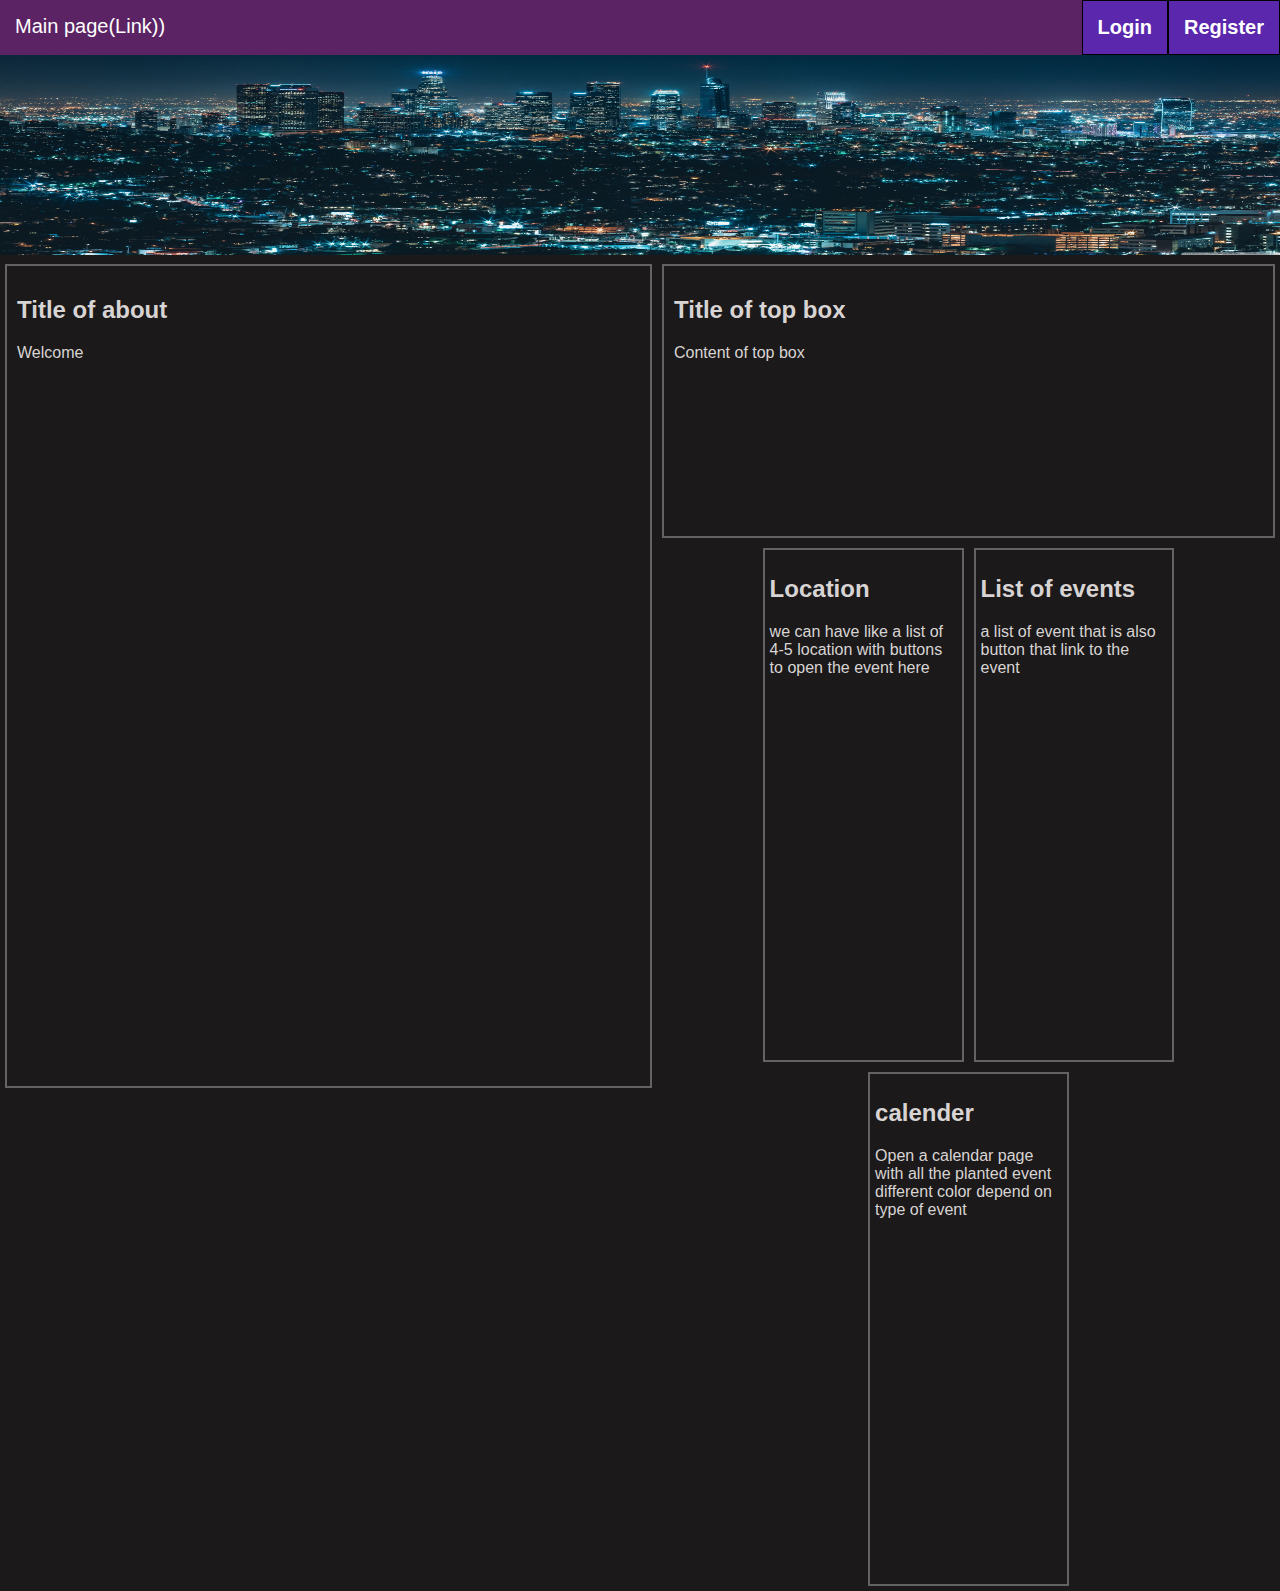
==== HTML/index.html @ 9b81ceb0 "Merge pull request #2 from Thomaslongwell/main" ====
<!DOCTYPE html>
<html lang = eg>
<head>
<meta name="nav" content="width=device-width, initial-scale=1">
  <link rel="stylesheet" href="../CSS/styles.css">
</head>
<body>

<div class="topnav">
  <a class="title" href="./index.html">Main page(Link))</a>
  <a class="login" href="../PHP/register.php">Register</a>
  <a class="login" href="login.html">Login</a>
</div>
<img src="../image/346725.jpg" style="height: 200px; width: 100%;" alt="uhhhidk" >

<div style="display: flex;">
    <div class="about">
      <h2>Title of about</h2>
      <p>Welcome</p>
    </div>
    <div class="sideboxes">
      <div class="bigsidebox">
        <h2>Title of top box</h2>
        <p>Content of top box</p>
      </div>
      <div class ="smallsideboxes">
        <h2>Location</h2>
        <p>we can have like a list of 4-5 location with buttons to open the event here </p>
      </div>
      <div class ="smallsideboxes">        
        <h2>List of events</h2>
        <p>a list of event that is also button that link to the event</p>
      </div>
      <div class ="smallsideboxes">
        <h2>calender</h2>
        <p>Open a calendar page with all the planted event different color depend on type of event</p>
      </div>
    </div>
  </div>
  


</body>
</html>
---- CSS/styles.css ----
body {
  margin: 0;
  font-family: Arial, Helvetica, sans-serif;
  color: #d8d4d4;
  background-color: #1b1919;
}

.topnav {
  overflow: hidden;
  background-color: #5b2363;
}
.topnav a.title {
  float: left;
  color: #ffffff;
  text-align: center;
  padding: 15px 15px;
  text-decoration: none;
  font-size: 20px;
}
form {
  background-color: #a19999;
  padding: 20px;
  border-radius: 5px;
  box-shadow: 0 0 10px rgba(0, 0, 0, 0.2);
}
.topnav a.login {
  float: right;
  border: 1px solid #000000;
  background-color: rgb(91, 40, 173);

  color: #ffffff;
  text-align: center;
  padding: 15px 15px;
  text-decoration: none;
  font-size: 20px;
  font-weight: bold;
}
.register {
  display: flex;
  justify-content: center;
  align-items: center;
  height: 100vh;
}
.submit-button {
  display: flex;
  justify-content: center;
}
.about {
  width: 50%; 
  height: 800px; 
  padding: 10px; 
  border: 2px solid rgb(100, 99, 99); 
  margin: 5px;
}
.sideboxes {
  width: 50%; 
  display: flex; 
  flex-wrap: wrap; 
  align-items: center; 
  justify-content: center;
}
.bigsidebox {
  width: 100%; 
  height: 250px; 
  padding: 10px; 
  border: 2px solid rgb(100, 99, 99); 
  margin: 5px;
}
.smallsideboxes {
  width: 30%; 
  height: 500px; 
  padding: 5px; 
  border: 2px solid rgb(100, 99, 99); 
  margin: 5px;
}
input[type="text"], input[type="username"], input[type="password"], input[type="passcheck"] {
    width: 100%;
    padding: 5px 5px;
    margin: 5px;
    display: inline-block;
    border: 1px solid #e7e5e5;
    box-sizing: border-box;
}
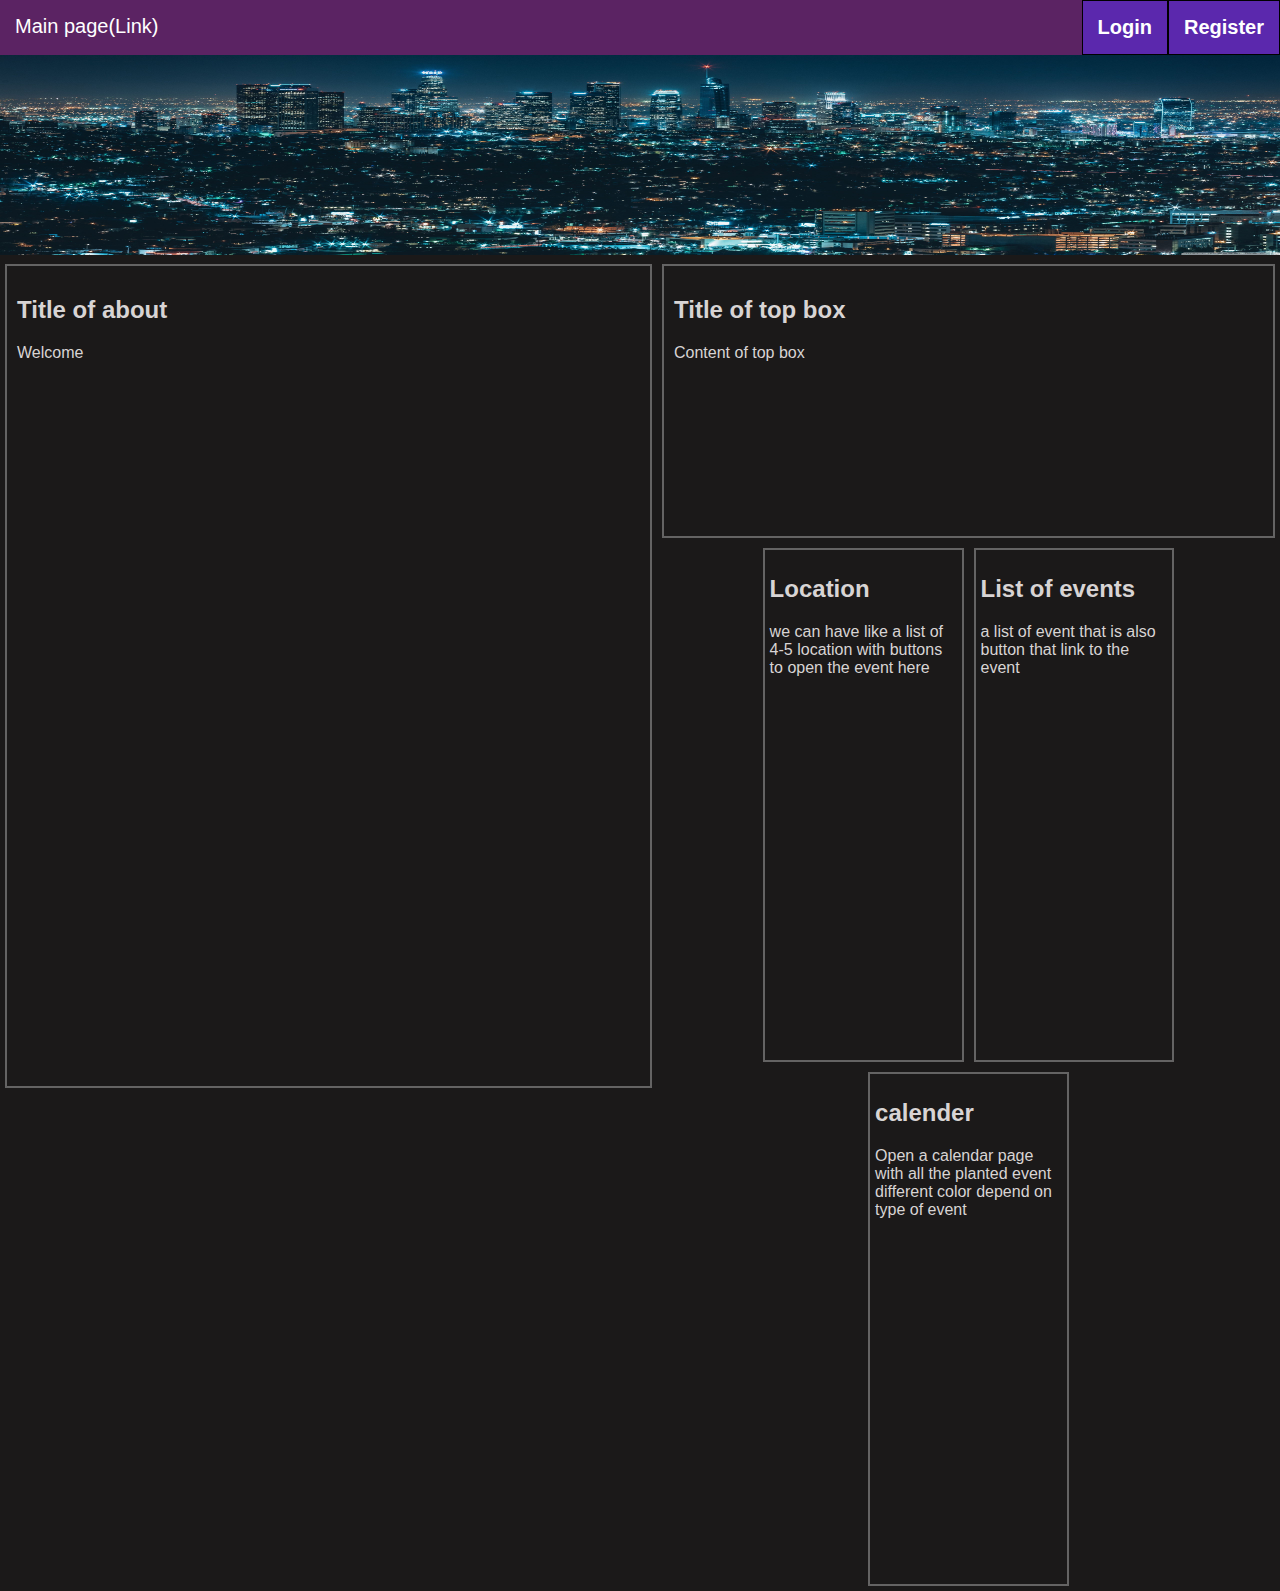
==== commit d9ca340e: "Merge remote-tracking branch 'tienv9/main' into main" ====
--- a/HTML/index.html
+++ b/HTML/index.html
@@ -7,9 +7,9 @@
 <body>
 
 <div class="topnav">
-  <a class="title" href="./index.html">Main page(Link))</a>
+  <a class="title" href="./index.html">Main page(Link)</a>
   <a class="login" href="../PHP/register.php">Register</a>
-  <a class="login" href="login.html">Login</a>
+  <a class="login" href="../PHP/login.php">Login</a>
 </div>
 <img src="../image/346725.jpg" style="height: 200px; width: 100%;" alt="uhhhidk" >
 
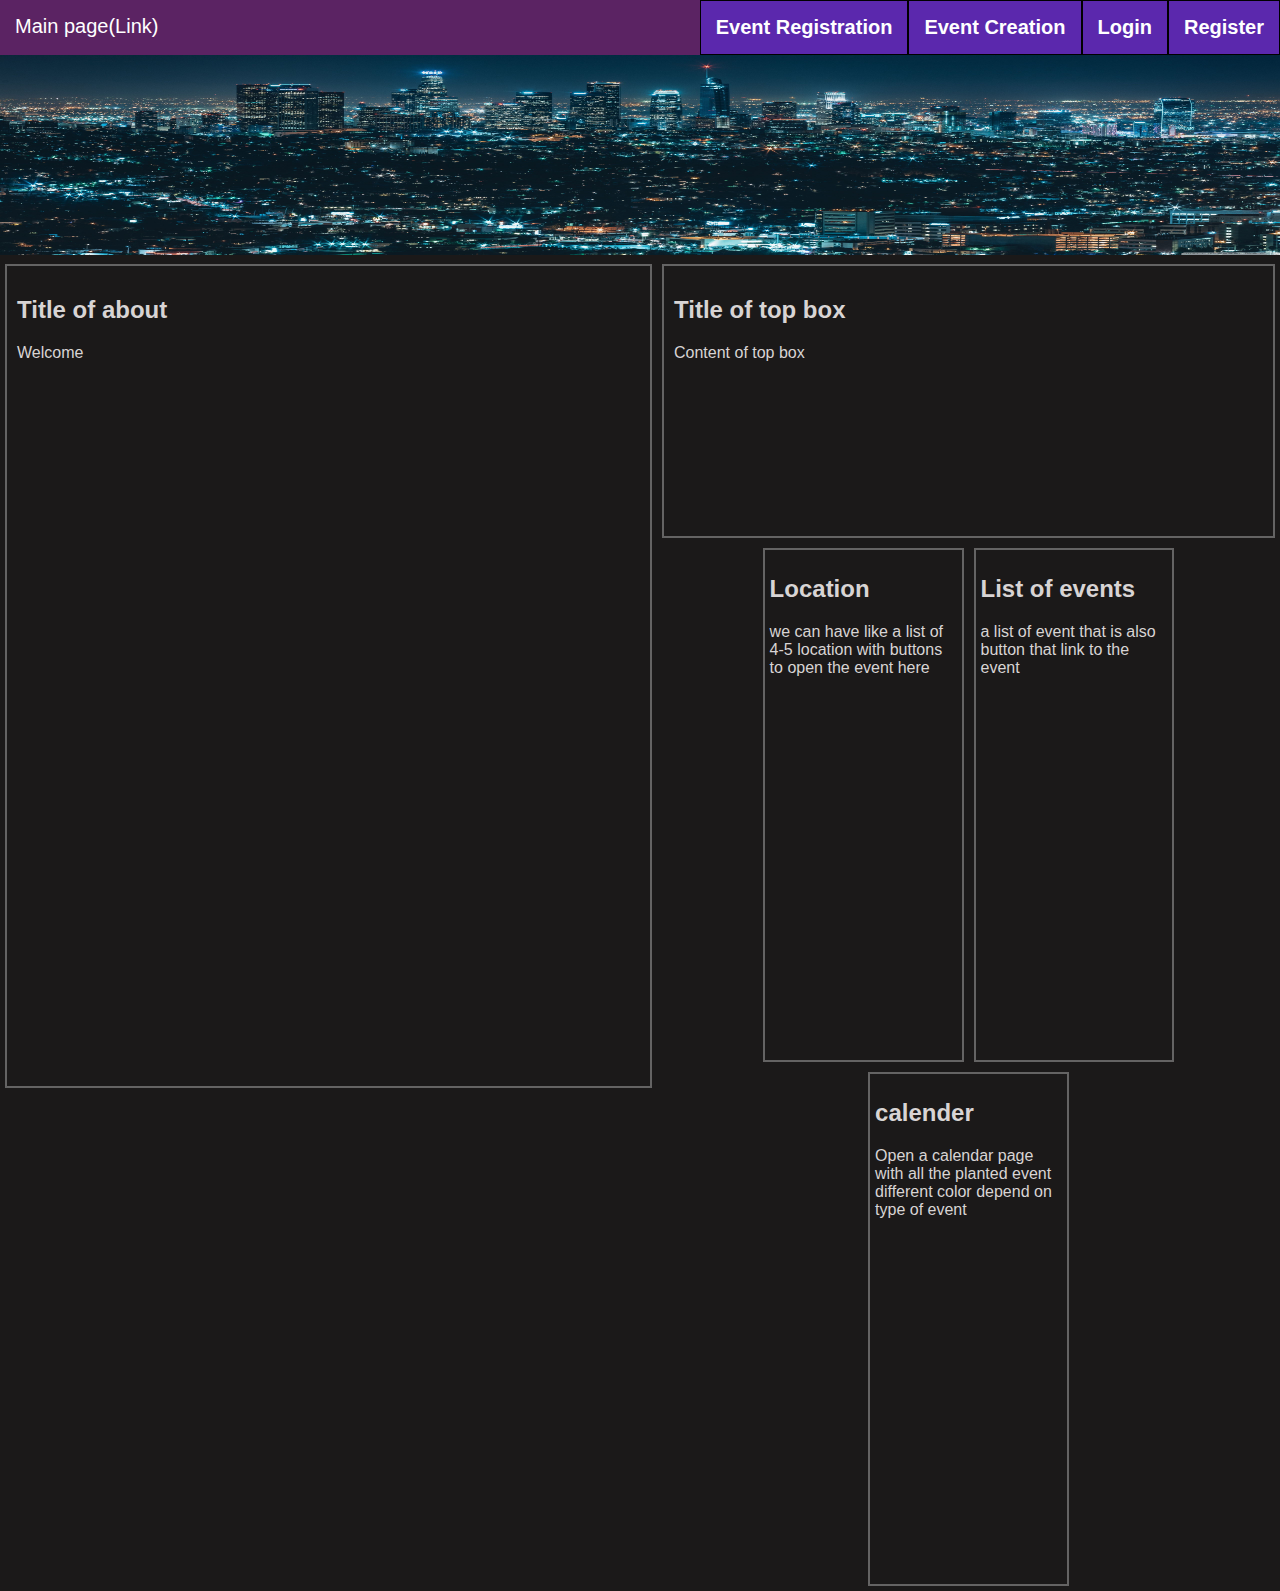
==== commit 9337dd0c: "Event Creation + Registration HTML" ====
--- a/HTML/index.html
+++ b/HTML/index.html
@@ -10,6 +10,8 @@
   <a class="title" href="./index.html">Main page(Link)</a>
   <a class="login" href="../PHP/register.php">Register</a>
   <a class="login" href="../PHP/login.php">Login</a>
+  <a class="login" href="../PHP/event.php">Event Creation</a>
+  <a class="login" href="../PHP/eventRegister.php">Event Registration</a>
 </div>
 <img src="../image/346725.jpg" style="height: 200px; width: 100%;" alt="uhhhidk" >
 
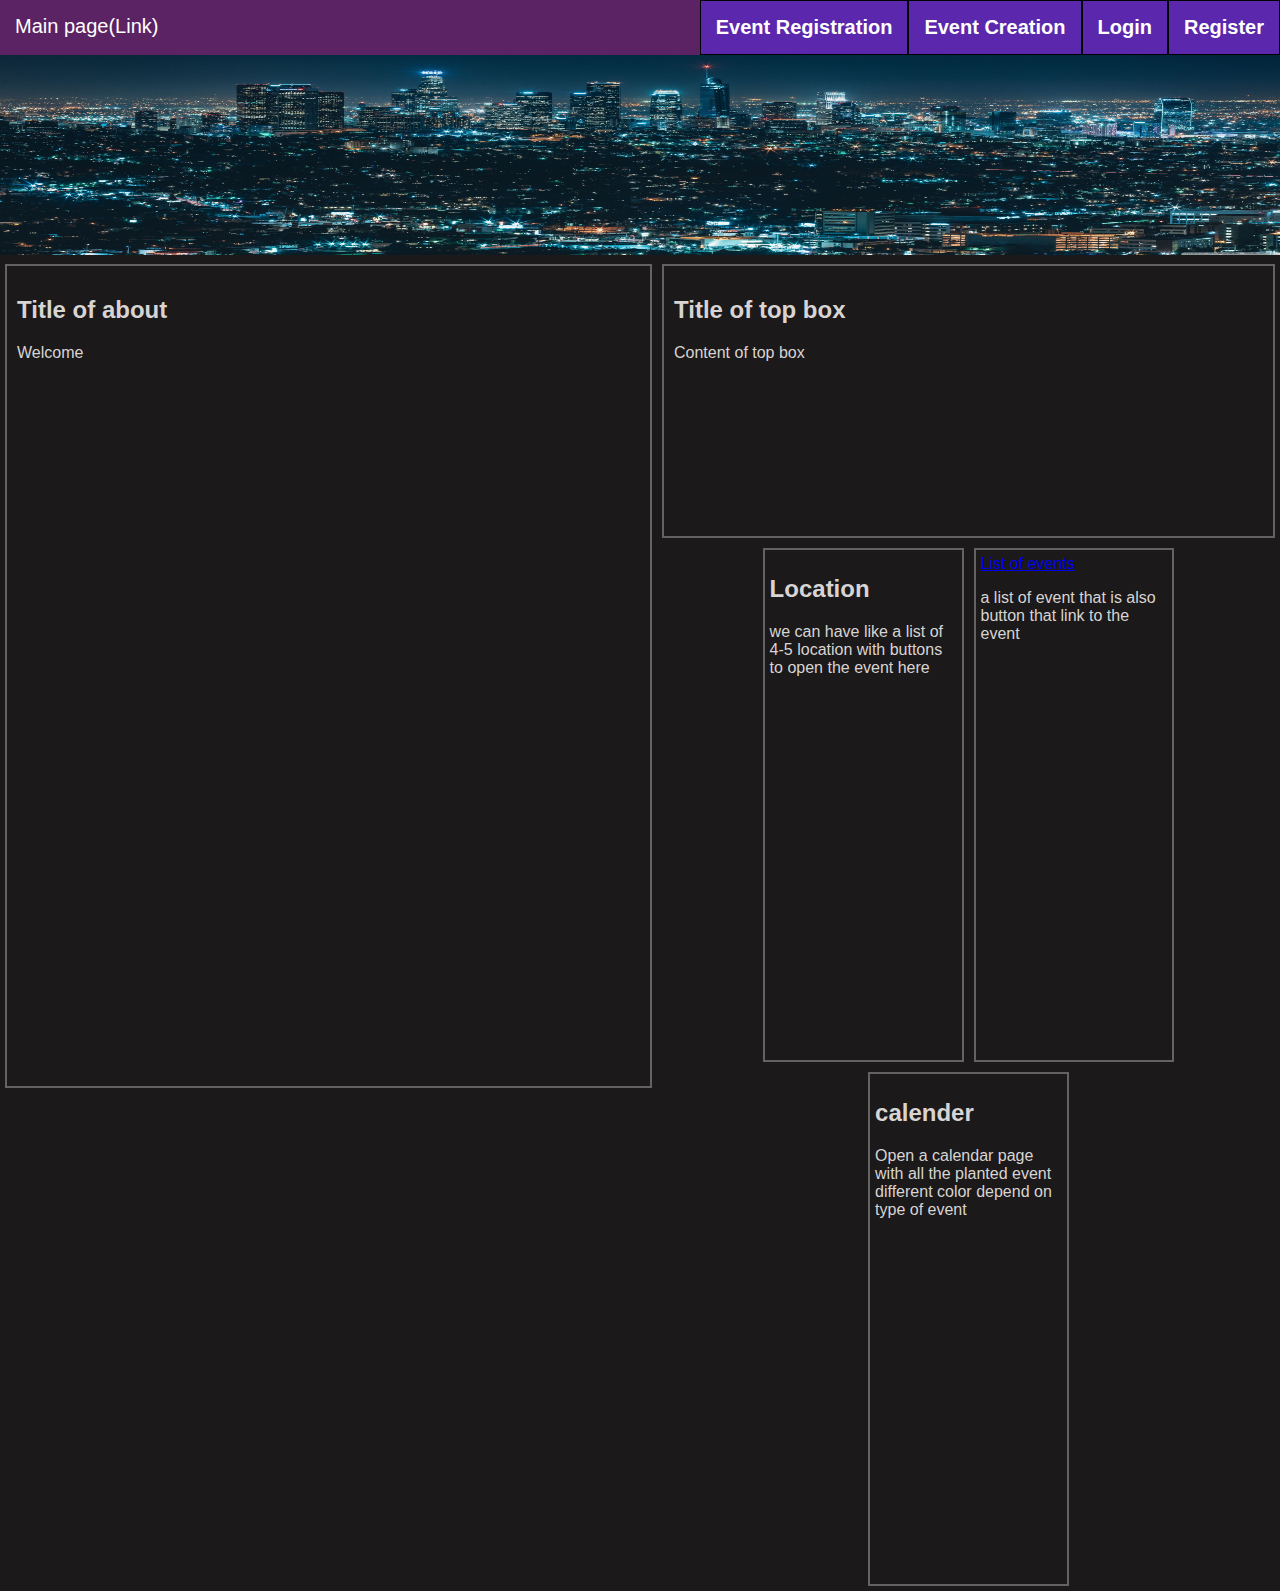
==== commit 56072ee7: "Created eventList and eventInfo pages" ====
--- a/HTML/index.html
+++ b/HTML/index.html
@@ -30,7 +30,7 @@
         <p>we can have like a list of 4-5 location with buttons to open the event here </p>
       </div>
       <div class ="smallsideboxes">        
-        <h2>List of events</h2>
+        <a href="../PHP/eventList.php">List of events</a>
         <p>a list of event that is also button that link to the event</p>
       </div>
       <div class ="smallsideboxes">
--- a/CSS/styles.css
+++ b/CSS/styles.css
@@ -80,4 +80,23 @@
     display: inline-block;
     border: 1px solid #e7e5e5;
     box-sizing: border-box;
-}+}
+
+table{
+  table-layout: fixed;
+  width:100%;
+  border: 1px solid;
+  border-collapse: collapse;
+}
+
+tr,td{
+  padding: 4px;
+  justify-content: left;
+  border-bottom: 1px solid;
+}
+tr:hover{
+  background-color: #D6EEEE;
+}
+.eventInfo{
+  display: inline-table;
+}
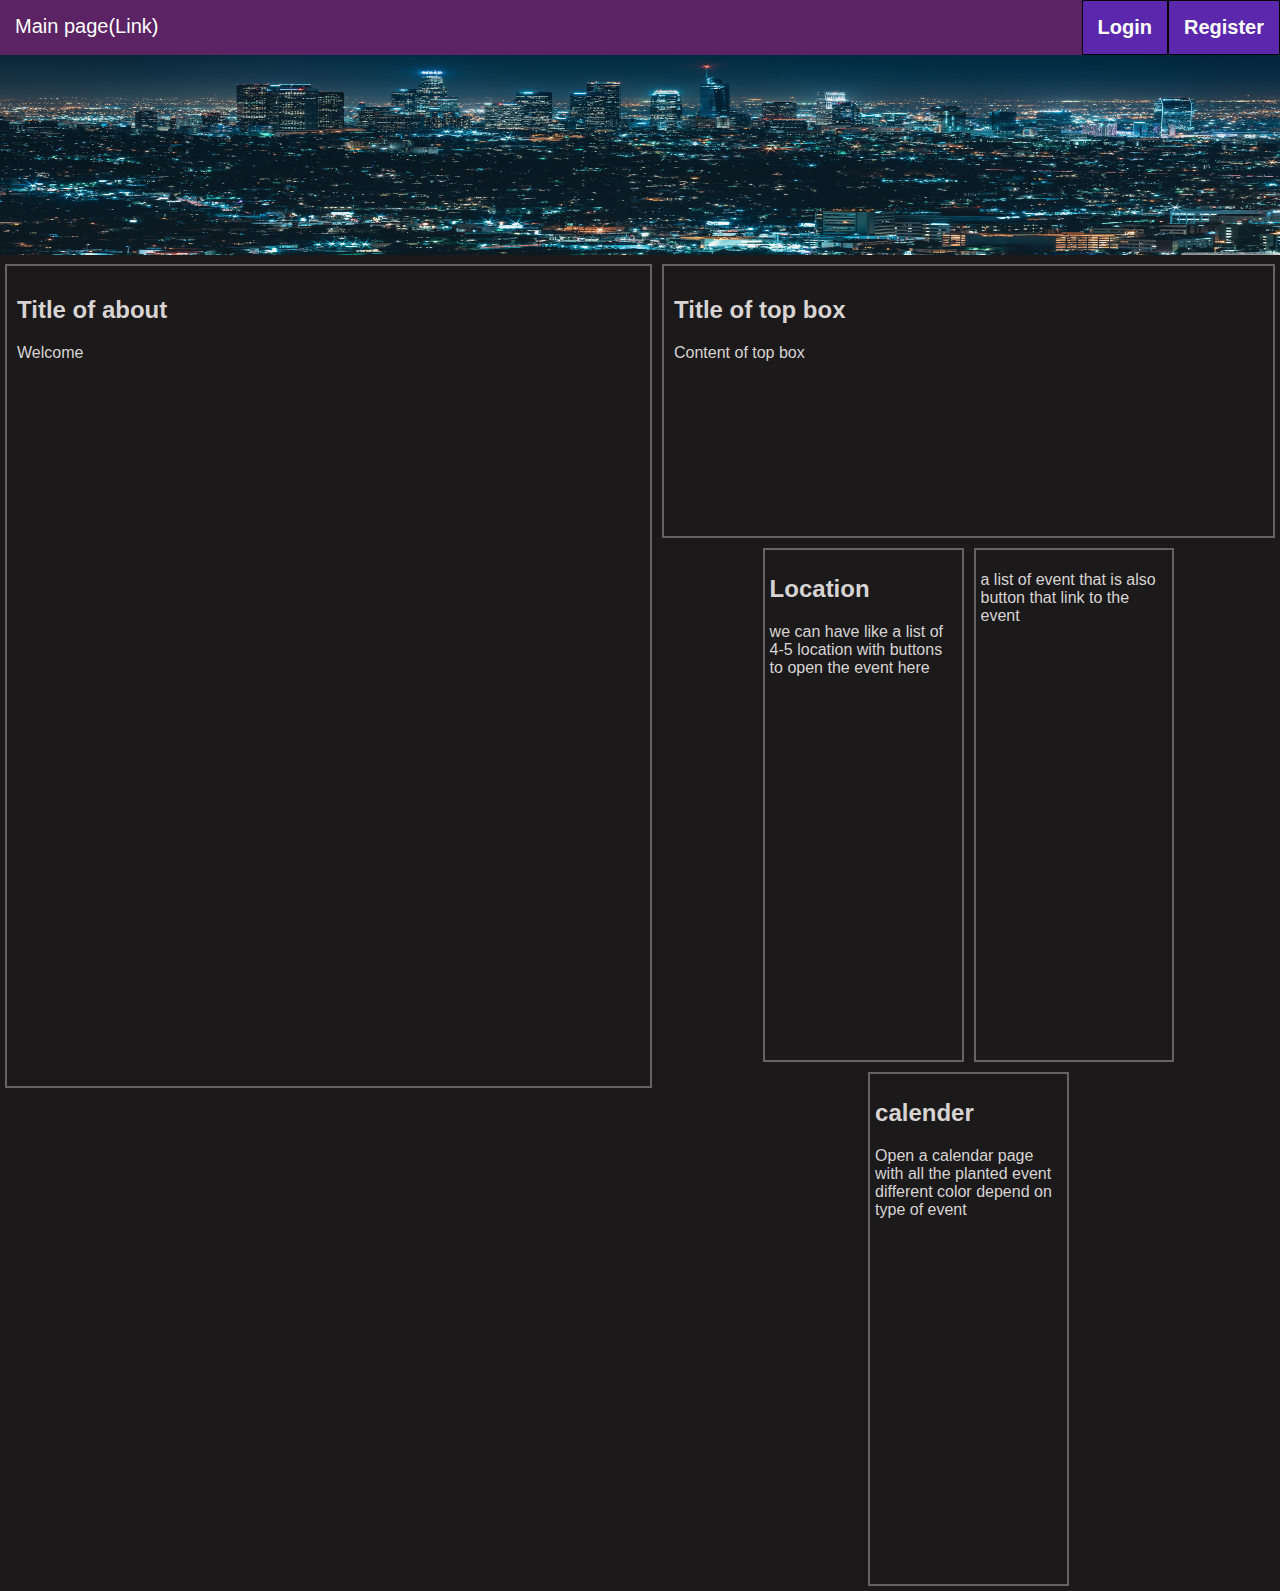
==== commit 4ff7aa10: "Event list, select, and improve registration" ====
--- a/HTML/index.html
+++ b/HTML/index.html
@@ -10,8 +10,6 @@
   <a class="title" href="./index.html">Main page(Link)</a>
   <a class="login" href="../PHP/register.php">Register</a>
   <a class="login" href="../PHP/login.php">Login</a>
-  <a class="login" href="../PHP/event.php">Event Creation</a>
-  <a class="login" href="../PHP/eventRegister.php">Event Registration</a>
 </div>
 <img src="../image/346725.jpg" style="height: 200px; width: 100%;" alt="uhhhidk" >
 
@@ -30,7 +28,6 @@
         <p>we can have like a list of 4-5 location with buttons to open the event here </p>
       </div>
       <div class ="smallsideboxes">        
-        <a href="../PHP/eventList.php">List of events</a>
         <p>a list of event that is also button that link to the event</p>
       </div>
       <div class ="smallsideboxes">
--- a/CSS/styles.css
+++ b/CSS/styles.css
@@ -91,7 +91,7 @@
 
 tr,td{
   padding: 4px;
-  justify-content: left;
+  justify-content: center;
   border-bottom: 1px solid;
 }
 tr:hover{
@@ -99,4 +99,5 @@
 }
 .eventInfo{
   display: inline-table;
+  margin: 10px;
 }
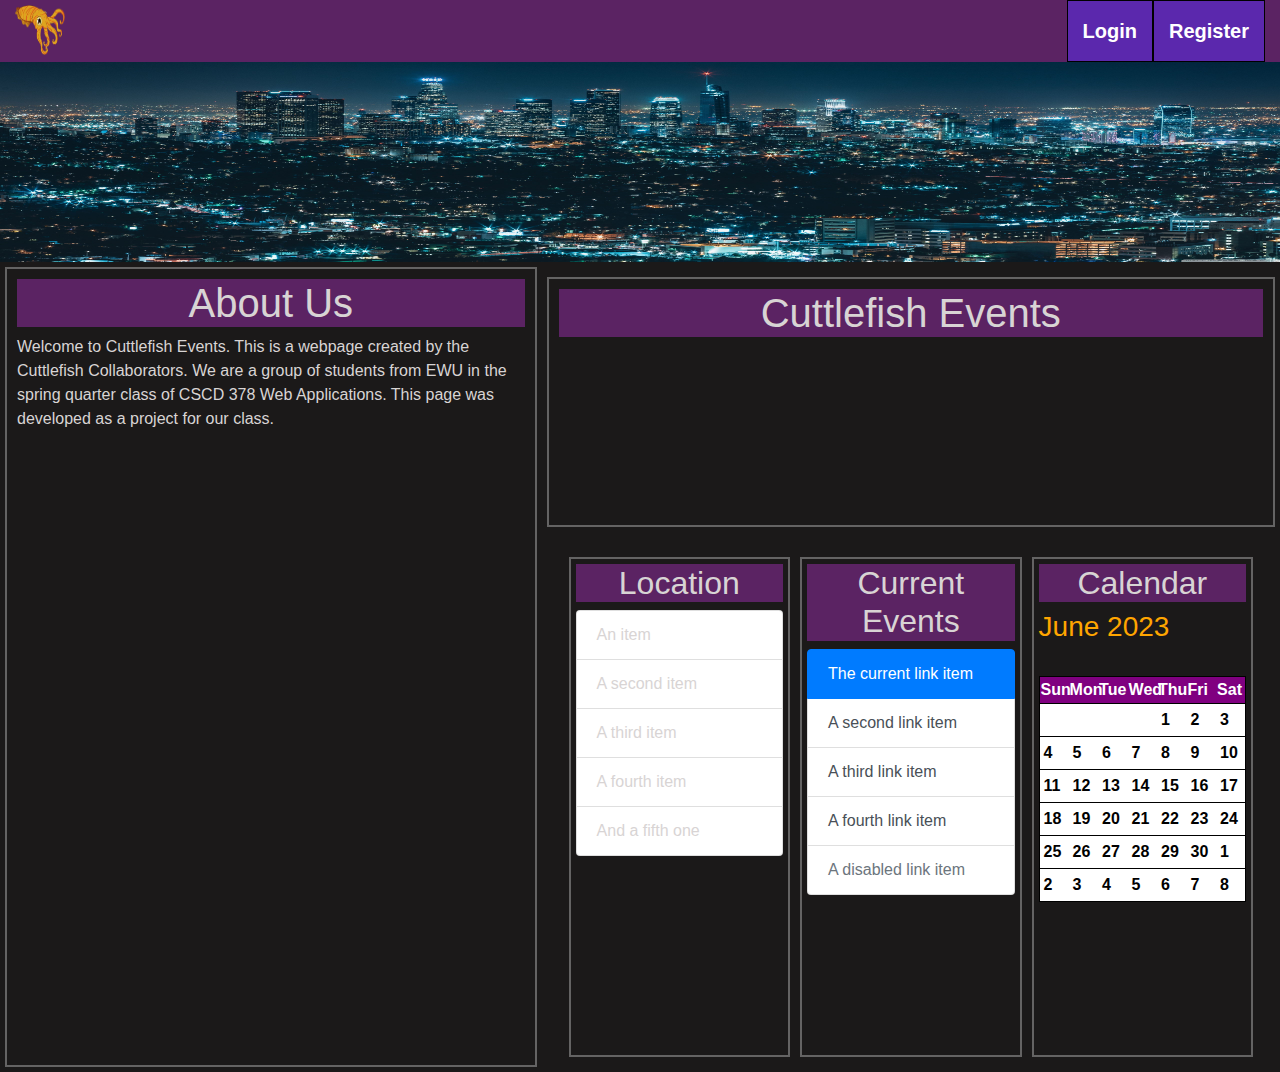
==== commit e7ee48fb: "Merge remote-tracking branch 'tienv9/main' into main" ====
--- a/HTML/index.html
+++ b/HTML/index.html
@@ -1,38 +1,161 @@
 <!DOCTYPE html>
 <html lang = eg>
 <head>
+  <link rel="stylesheet" href="https://cdn.jsdelivr.net/npm/bootstrap@4.3.1/dist/css/bootstrap.min.css" integrity="sha384-ggOyR0iXCbMQv3Xipma34MD+dH/1fQ784/j6cY/iJTQUOhcWr7x9JvoRxT2MZw1T" crossorigin="anonymous">
 <meta name="nav" content="width=device-width, initial-scale=1">
   <link rel="stylesheet" href="../CSS/styles.css">
 </head>
 <body>
 
-<div class="topnav">
-  <a class="title" href="./index.html">Main page(Link)</a>
-  <a class="login" href="../PHP/register.php">Register</a>
-  <a class="login" href="../PHP/login.php">Login</a>
-</div>
+<nav class="topnav">
+  <div class="container-fluid">
+    <div class="navbar-header">
+      <a class="navbar-brand" href="#">
+        <img alt="Home" src="./Cuttlefishy.png"
+             width= "50"  height= "50" "./Cuttlefishy.png">
+      </a>
+      <a class="login" href="../PHP/register.php">Register</a>
+      <a class="login" href="login.html">Login</a>
+    </div>
+  </div>
+</nav>
+
 <img src="../image/346725.jpg" style="height: 200px; width: 100%;" alt="uhhhidk" >
 
 <div style="display: flex;">
-    <div class="about">
-      <h2>Title of about</h2>
-      <p>Welcome</p>
-    </div>
+    <section class="about">
+      <h1 style = "background-color: #5b2363"><center>About Us</center></h1>
+      <p>Welcome to Cuttlefish Events. This is a webpage created by the Cuttlefish Collaborators.
+        We are a group of students from EWU in the spring quarter class of CSCD 378 Web Applications. This page was developed as a project for our class. </p>
+    </section>
     <div class="sideboxes">
       <div class="bigsidebox">
-        <h2>Title of top box</h2>
-        <p>Content of top box</p>
+        <h1 style = "background-color: #5b2363"><center>Cuttlefish Events</center></h1>
       </div>
       <div class ="smallsideboxes">
-        <h2>Location</h2>
-        <p>we can have like a list of 4-5 location with buttons to open the event here </p>
-      </div>
-      <div class ="smallsideboxes">        
-        <p>a list of event that is also button that link to the event</p>
+        <h2 style = "background-color: #5b2363"><center>Location</center></h2>
+        <ul class="list-group">
+          <li class="list-group-item">An item</li>
+          <li class="list-group-item">A second item</li>
+          <li class="list-group-item">A third item</li>
+          <li class="list-group-item">A fourth item</li>
+          <li class="list-group-item">And a fifth one</li>
+        </ul>
       </div>
       <div class ="smallsideboxes">
-        <h2>calender</h2>
-        <p>Open a calendar page with all the planted event different color depend on type of event</p>
+        <h2 style = "background-color: #5b2363"><center>Current Events</center></h2>
+        <div class="list-group">
+          <a href="#" class="list-group-item list-group-item-action active" aria-current="true">
+            The current link item
+          </a>
+          <a href="#" class="list-group-item list-group-item-action">A second link item</a>
+          <a href="#" class="list-group-item list-group-item-action">A third link item</a>
+          <a href="#" class="list-group-item list-group-item-action">A fourth link item</a>
+          <a href="#" class="list-group-item list-group-item-action disabled" tabindex="-1" aria-disabled="true">A disabled link item</a>
+        </div>
+      </div>
+      <div class ="smallsideboxes">
+        <h2 style = "background-color: #5b2363"><center>Calendar</center></h2>
+        <head>
+          <style>
+            table {
+              border-collapse: collapse;
+              background: white;
+              color: black;
+            }
+
+            th,
+            td {
+              font-weight: bold;
+            }
+          </style>
+        </head>
+
+        <body>
+        <h3 style="color: orange;">
+          June 2023
+        </h3>
+        <br />
+
+        <table>
+          <thead>
+          <tr>
+            <th style="color: white; background: purple;">
+              Sun</th>
+            <th style="color: white; background: purple;">
+              Mon</th>
+            <th style="color: white; background: purple;">
+              Tue</th>
+            <th style="color: white; background: purple;">
+              Wed</th>
+            <th style="color: white; background: purple;">
+              Thu</th>
+            <th style="color: white; background: purple;">
+              Fri</th>
+            <th style="color: white; background: purple;">
+              Sat</th>
+          </tr>
+          </thead>
+
+          <tbody>
+          <tr>
+            <td></td>
+            <td></td>
+            <td></td>
+            <td></td>
+            <td>1</td>
+            <td>2</td>
+            <td>3</td>
+          </tr>
+          <tr></tr>
+          <tr>
+            <td>4</td>
+            <td>5</td>
+            <td>6</td>
+            <td>7</td>
+            <td>8</td>
+            <td>9</td>
+            <td>10</td>
+          </tr>
+          <tr>
+            <td>11</td>
+            <td>12</td>
+            <td>13</td>
+            <td>14</td>
+            <td>15</td>
+            <td>16</td>
+            <td>17</td>
+          </tr>
+          <tr>
+            <td>18</td>
+            <td>19</td>
+            <td>20</td>
+            <td>21</td>
+            <td>22</td>
+            <td>23</td>
+            <td>24</td>
+          </tr>
+          <tr>
+            <td>25</td>
+            <td>26</td>
+            <td>27</td>
+            <td>28</td>
+            <td>29</td>
+            <td>30</td>
+            <td>1</td>
+          </tr>
+          <tr>
+            <td>2</td>
+            <td>3</td>
+            <td>4</td>
+            <td>5</td>
+            <td>6</td>
+            <td>7</td>
+            <td>8</td>
+          </tr>
+          </tbody>
+        </table>
+        </body>
       </div>
     </div>
   </div>
--- a/CSS/styles.css
+++ b/CSS/styles.css
@@ -35,6 +35,19 @@
   font-size: 20px;
   font-weight: bold;
 }
+
+.Home{
+  float: right;
+  border: 1px solid #000000;
+  background-color: rgb(91, 40, 173);
+
+  color: #ffffff;
+  text-align: center;
+  padding: 15px 15px;
+  text-decoration: none;
+  font-size: 20px;
+  font-weight: bold;
+}
 .register {
   display: flex;
   justify-content: center;
@@ -53,7 +66,7 @@
   margin: 5px;
 }
 .sideboxes {
-  width: 50%; 
+  width: 70%;
   display: flex; 
   flex-wrap: wrap; 
   align-items: center; 
@@ -101,3 +114,7 @@
   display: inline-table;
   margin: 10px;
 }
+
+inset{
+  box-shadow: 5px 10px;
+}
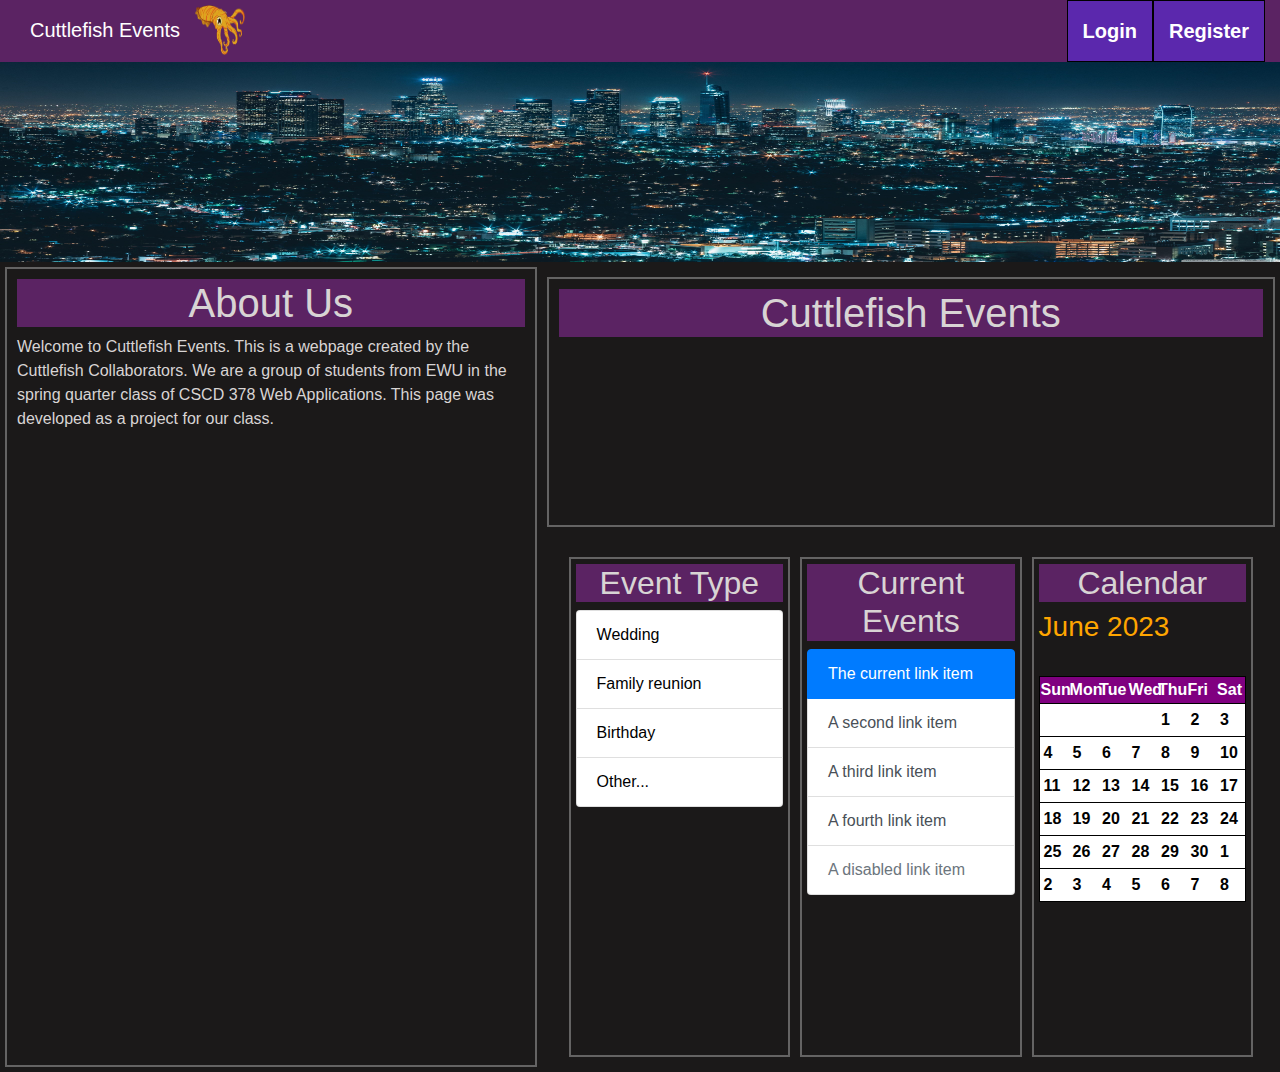
==== commit c3b517c8: "Merge remote-tracking branch 'tienv9/main' into main" ====
--- a/HTML/index.html
+++ b/HTML/index.html
@@ -14,8 +14,9 @@
         <img alt="Home" src="./Cuttlefishy.png"
              width= "50"  height= "50" "./Cuttlefishy.png">
       </a>
+      <a class="title" href="../HTML/index.html">Cuttlefish Events</a>
       <a class="login" href="../PHP/register.php">Register</a>
-      <a class="login" href="login.html">Login</a>
+      <a class="login" href="../PHP/login.php">Login</a>
     </div>
   </div>
 </nav>
@@ -33,13 +34,12 @@
         <h1 style = "background-color: #5b2363"><center>Cuttlefish Events</center></h1>
       </div>
       <div class ="smallsideboxes">
-        <h2 style = "background-color: #5b2363"><center>Location</center></h2>
-        <ul class="list-group">
-          <li class="list-group-item">An item</li>
-          <li class="list-group-item">A second item</li>
-          <li class="list-group-item">A third item</li>
-          <li class="list-group-item">A fourth item</li>
-          <li class="list-group-item">And a fifth one</li>
+        <h2 style = "background-color: #5b2363"><center>Event Type</center></h2>
+        <ul class="list-group" >
+          <li class="list-group-item" style="color: black;">Wedding</li>
+          <li class="list-group-item" style="color: black;">Family reunion</li>
+          <li class="list-group-item" style="color: black;">Birthday</li>
+          <li class="list-group-item" style="color: black;">Other...</li>
         </ul>
       </div>
       <div class ="smallsideboxes">
--- a/CSS/styles.css
+++ b/CSS/styles.css
@@ -108,7 +108,7 @@
   border-bottom: 1px solid;
 }
 tr:hover{
-  background-color: #D6EEEE;
+  background-color: #570861;
 }
 .eventInfo{
   display: inline-table;
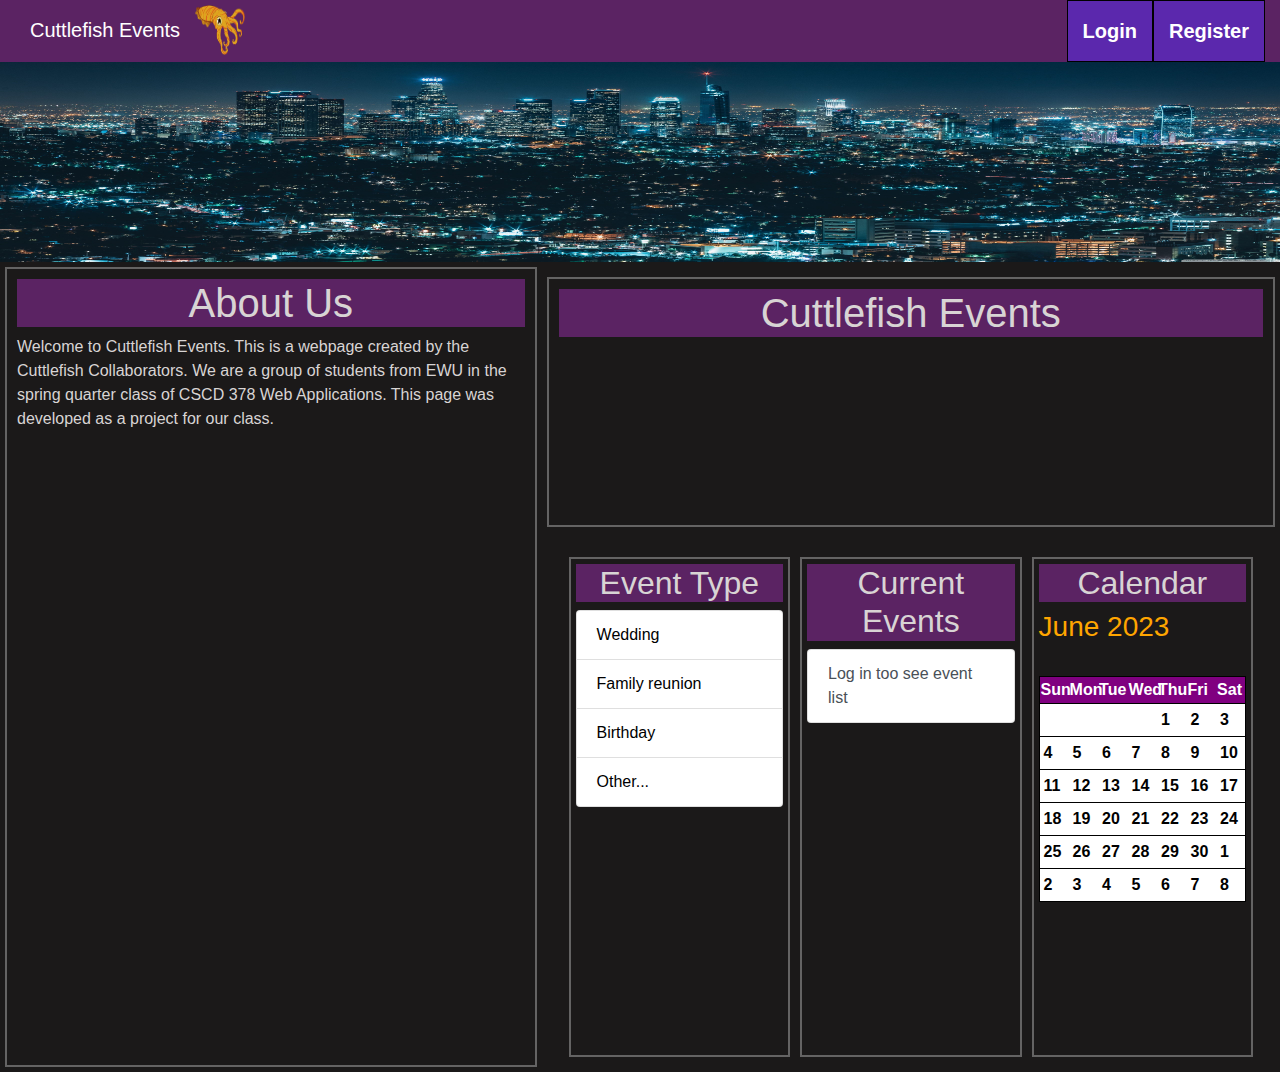
==== commit b6e8ad2d: "weird message" ====
--- a/HTML/index.html
+++ b/HTML/index.html
@@ -45,13 +45,7 @@
       <div class ="smallsideboxes">
         <h2 style = "background-color: #5b2363"><center>Current Events</center></h2>
         <div class="list-group">
-          <a href="#" class="list-group-item list-group-item-action active" aria-current="true">
-            The current link item
-          </a>
-          <a href="#" class="list-group-item list-group-item-action">A second link item</a>
-          <a href="#" class="list-group-item list-group-item-action">A third link item</a>
-          <a href="#" class="list-group-item list-group-item-action">A fourth link item</a>
-          <a href="#" class="list-group-item list-group-item-action disabled" tabindex="-1" aria-disabled="true">A disabled link item</a>
+          <a href="#" class="list-group-item list-group-item-action">Log in too see event list</a>
         </div>
       </div>
       <div class ="smallsideboxes">
